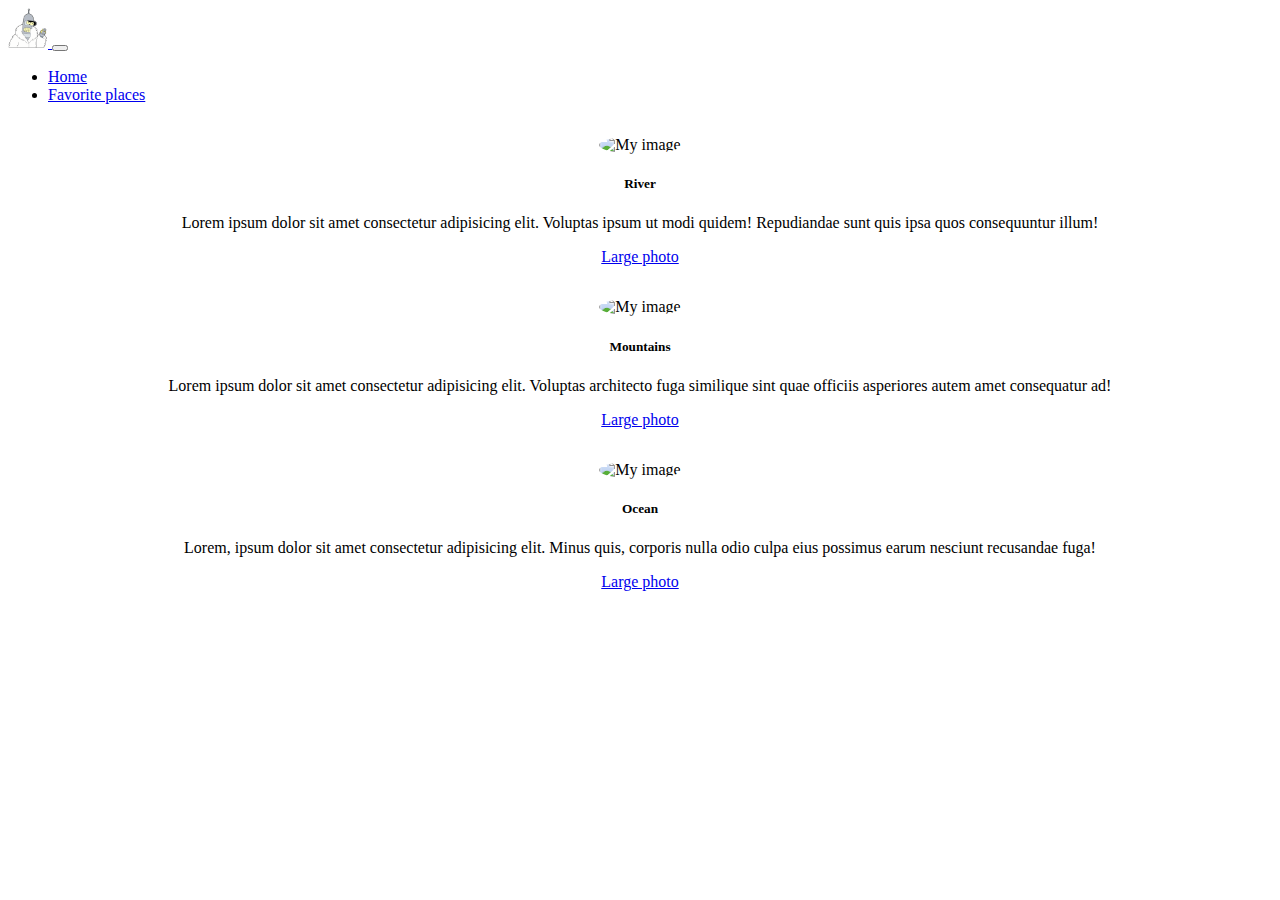
==== places.html @ e44d8918 "first commit" ====
<!-- Инструкция для браузера о том что фаил является HTML документом -->
<!DOCTYPE html>
<!-- Язык страницы -->
<html lang="en">
  <head>
    <meta charset="UTF-8" />
    <!-- Строка задает настройку для браузера, чтобы он показывал страницу на всей ширине экрана -->
    <meta name="viewport" content="width=device-width, initial-scale=1.0" />
    <!-- Заголовок страницы -->
    <title>My favorite places</title>

    <!-- Подключение внешней библиотеки стилей Bootstrap -->
    <link
      href="https://cdn.jsdelivr.net/npm/bootstrap@5.3.0-alpha1/dist/css/bootstrap.min.css"
      rel="stylesheet"
      integrity="sha384-GLhlTQ8iRABdZLl6O3oVMWSktQOp6b7In1Zl3/Jr59b6EGGoI1aFkw7cmDA6j6gD"
      crossorigin="anonymous"
    />

    <!-- JS скрипт -->
    <script
      src="https://cdn.jsdelivr.net/npm/@popperjs/core@2.11.6/dist/umd/popper.min.js"
      integrity="sha384-oBqDVmMz9ATKxIep9tiCxS/Z9fNfEXiDAYTujMAeBAsjFuCZSmKbSSUnQlmh/jp3"
      crossorigin="anonymous"
    ></script>
    <script
      src="https://cdn.jsdelivr.net/npm/bootstrap@5.3.0-alpha1/dist/js/bootstrap.min.js"
      integrity="sha384-mQ93GR66B00ZXjt0YO5KlohRA5SY2XofN4zfuZxLkoj1gXtW8ANNCe9d5Y3eG5eD"
      crossorigin="anonymous"
    ></script>

    <!-- Стили CSS -->
    <style>
      .card {
        border-radius: 1em;
        text-align: center;
        padding: 1em;
      }

      .card:hover {
        background-color: rgba(0, 0, 0, 0.1);
      }

      .card img {
        border-radius: 50%;
        width: 60%;
        margin: auto;
      }
    </style>

    <link rel="apple-touch-icon" sizes="180x180" href="/apple-touch-icon.png" />
    <link rel="icon" type="image/png" sizes="32x32" href="/favicon-32x32.png" />
    <link rel="icon" type="image/png" sizes="16x16" href="/favicon-16x16.png" />
    <link rel="manifest" href="/site.webmanifest" />
  </head>

  <body>
    <!-- Навигационный бар из бутстрап -->
    <nav class="navbar navbar-expand-lg navbar-dark bg-dark">
      <div class="container">
        <!--p-0: удаляет отступ  -->
        <a class="navbar-brand p-0" href="/">
          <img src="logo.png" alt="logo" width="40" />
        </a>

        <!-- Кнопка которая отоброжается на мобильных устройствах -->
        <button
          class="navbar-toggler"
          type="button"
          data-bs-toggle="collapse"
          data-bs-target="#navbarNav"
          aria-controls="navbarNav"
          aria-expanded="false"
          aria-label="Toggle navigation"
        >
          <span class="navbar-toggler-icon"></span>
        </button>
        <div class="collapse navbar-collapse" id="navbarNav">
          <ul class="navbar-nav">
            <li class="nav-item">
              <a class="nav-link" aria-current="page" href="/">Home</a>
            </li>
            <li class="nav-item active">
              <a class="nav-link" href="places.html">Favorite places</a>
            </li>
          </ul>
        </div>
      </div>
    </nav>

    <div class="container my-5">
      <!-- В зависимости от ширины страницы задается разное колличество столбцов row-cols-1, row-cols-md-2, row-cols-lg-3-->
      <div class="row row-cols-1 row-cols-md-2 row-cols-lg-3 g-5">
        <div class="col">
          <div class="card">
            <img
              src="https://picsum.photos/id/1015/300"
              class="card-img-top"
              alt="My image"
            />
            <div class="card-body">
              <h5 class="card-title">River</h5>
              <p class="card-text">
                Lorem ipsum dolor sit amet consectetur adipisicing elit.
                Voluptas ipsum ut modi quidem! Repudiandae sunt quis ipsa quos
                consequuntur illum!
              </p>
              <a
                href="https://picsum.photos/id/1015/1500"
                target="_blank"
                class="btn btn-primary"
                >Large photo</a
              >
            </div>
          </div>
        </div>

        <div class="col">
          <div class="card">
            <img
              src="https://picsum.photos/id/1018/300"
              class="card-img-top"
              alt="My image"
            />
            <div class="card-body">
              <h5 class="card-title">Mountains</h5>
              <p class="card-text">
                Lorem ipsum dolor sit amet consectetur adipisicing elit.
                Voluptas architecto fuga similique sint quae officiis asperiores
                autem amet consequatur ad!
              </p>
              <a
                href="https://picsum.photos/id/1018/1500"
                target="_blank"
                class="btn btn-primary"
                >Large photo</a
              >
            </div>
          </div>
        </div>

        <div class="col">
          <div class="card">
            <img
              src="https://picsum.photos/id/1041/300"
              class="card-img-top"
              alt="My image"
            />
            <div class="card-body">
              <h5 class="card-title">Ocean</h5>
              <p class="card-text">
                Lorem, ipsum dolor sit amet consectetur adipisicing elit. Minus
                quis, corporis nulla odio culpa eius possimus earum nesciunt
                recusandae fuga!
              </p>
              <a
                href="https://picsum.photos/id/1041/1500"
                target="_blank"
                class="btn btn-primary"
                >Large photo</a
              >
            </div>
          </div>
        </div>
      </div>
    </div>
  </body>
</html>
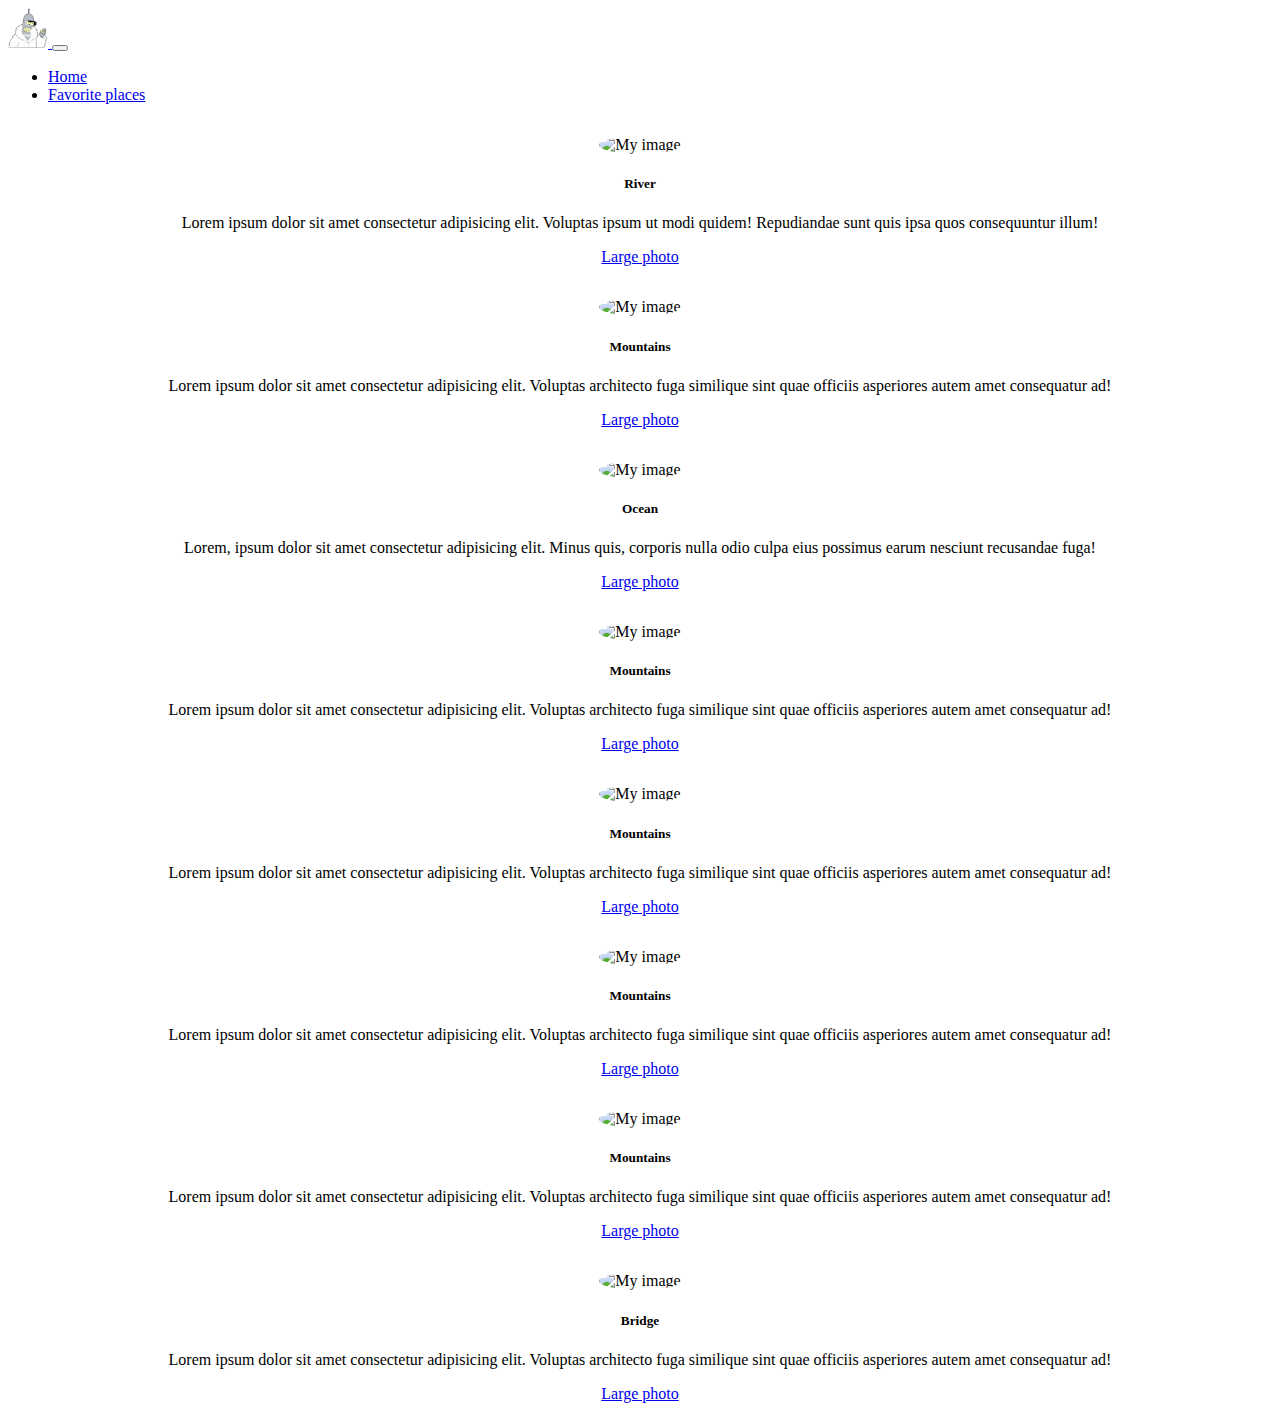
==== commit 5b4a8567: "Вынес стили из HTML в папку Styles" ====
--- a/places.html
+++ b/places.html
@@ -23,31 +23,17 @@
       integrity="sha384-oBqDVmMz9ATKxIep9tiCxS/Z9fNfEXiDAYTujMAeBAsjFuCZSmKbSSUnQlmh/jp3"
       crossorigin="anonymous"
     ></script>
+
     <script
       src="https://cdn.jsdelivr.net/npm/bootstrap@5.3.0-alpha1/dist/js/bootstrap.min.js"
       integrity="sha384-mQ93GR66B00ZXjt0YO5KlohRA5SY2XofN4zfuZxLkoj1gXtW8ANNCe9d5Y3eG5eD"
       crossorigin="anonymous"
     ></script>
 
-    <!-- Стили CSS -->
-    <style>
-      .card {
-        border-radius: 1em;
-        text-align: center;
-        padding: 1em;
-      }
-
-      .card:hover {
-        background-color: rgba(0, 0, 0, 0.1);
-      }
-
-      .card img {
-        border-radius: 50%;
-        width: 60%;
-        margin: auto;
-      }
-    </style>
-
+    <!-- Подключения файла со стилями CSS -->
+    <link rel="stylesheet" type="text/css" href="Styles/placesCSS.css" />
+
+    <!-- Favicon -->
     <link rel="apple-touch-icon" sizes="180x180" href="/apple-touch-icon.png" />
     <link rel="icon" type="image/png" sizes="32x32" href="/favicon-32x32.png" />
     <link rel="icon" type="image/png" sizes="16x16" href="/favicon-16x16.png" />
@@ -91,6 +77,7 @@
     <div class="container my-5">
       <!-- В зависимости от ширины страницы задается разное колличество столбцов row-cols-1, row-cols-md-2, row-cols-lg-3-->
       <div class="row row-cols-1 row-cols-md-2 row-cols-lg-3 g-5">
+        <!-- Контейнер с рамкой который содержит изоброжение, описание и кнопку для открытия изоброжения во весь экран-->
         <div class="col">
           <div class="card">
             <img
@@ -114,31 +101,31 @@
             </div>
           </div>
         </div>
-
-        <div class="col">
-          <div class="card">
-            <img
-              src="https://picsum.photos/id/1018/300"
-              class="card-img-top"
-              alt="My image"
-            />
-            <div class="card-body">
-              <h5 class="card-title">Mountains</h5>
-              <p class="card-text">
-                Lorem ipsum dolor sit amet consectetur adipisicing elit.
-                Voluptas architecto fuga similique sint quae officiis asperiores
-                autem amet consequatur ad!
-              </p>
-              <a
-                href="https://picsum.photos/id/1018/1500"
-                target="_blank"
-                class="btn btn-primary"
-                >Large photo</a
-              >
-            </div>
-          </div>
-        </div>
-
+        <!-- Контейнер с рамкой который содержит изоброжение, описание и кнопку для открытия изоброжения во весь экран-->
+        <div class="col">
+          <div class="card">
+            <img
+              src="https://picsum.photos/id/1018/300"
+              class="card-img-top"
+              alt="My image"
+            />
+            <div class="card-body">
+              <h5 class="card-title">Mountains</h5>
+              <p class="card-text">
+                Lorem ipsum dolor sit amet consectetur adipisicing elit.
+                Voluptas architecto fuga similique sint quae officiis asperiores
+                autem amet consequatur ad!
+              </p>
+              <a
+                href="https://picsum.photos/id/1018/1500"
+                target="_blank"
+                class="btn btn-primary"
+                >Large photo</a
+              >
+            </div>
+          </div>
+        </div>
+        <!-- Контейнер с рамкой который содержит изоброжение, описание и кнопку для открытия изоброжения во весь экран-->
         <div class="col">
           <div class="card">
             <img
@@ -153,8 +140,130 @@
                 quis, corporis nulla odio culpa eius possimus earum nesciunt
                 recusandae fuga!
               </p>
+
               <a
                 href="https://picsum.photos/id/1041/1500"
+                target="_blank"
+                class="btn btn-primary"
+                >Large photo</a
+              >
+            </div>
+          </div>
+        </div>
+        <!-- Контейнер с рамкой который содержит изоброжение, описание и кнопку для открытия изоброжения во весь экран-->
+        <div class="col">
+          <div class="card">
+            <img
+              src="https://picsum.photos/id/1018/300"
+              class="card-img-top"
+              alt="My image"
+            />
+            <div class="card-body">
+              <h5 class="card-title">Mountains</h5>
+              <p class="card-text">
+                Lorem ipsum dolor sit amet consectetur adipisicing elit.
+                Voluptas architecto fuga similique sint quae officiis asperiores
+                autem amet consequatur ad!
+              </p>
+              <a
+                href="https://picsum.photos/id/1018/1500"
+                target="_blank"
+                class="btn btn-primary"
+                >Large photo</a
+              >
+            </div>
+          </div>
+        </div>
+
+        <!-- Контейнер с рамкой который содержит изоброжение, описание и кнопку для открытия изоброжения во весь экран-->
+        <div class="col">
+          <div class="card">
+            <img
+              src="https://picsum.photos/id/1018/300"
+              class="card-img-top"
+              alt="My image"
+            />
+            <div class="card-body">
+              <h5 class="card-title">Mountains</h5>
+              <p class="card-text">
+                Lorem ipsum dolor sit amet consectetur adipisicing elit.
+                Voluptas architecto fuga similique sint quae officiis asperiores
+                autem amet consequatur ad!
+              </p>
+              <a
+                href="https://picsum.photos/id/1018/1500"
+                target="_blank"
+                class="btn btn-primary"
+                >Large photo</a
+              >
+            </div>
+          </div>
+        </div>
+        <!-- Контейнер с рамкой который содержит изоброжение, описание и кнопку для открытия изоброжения во весь экран-->
+        <div class="col">
+          <div class="card">
+            <img
+              src="https://picsum.photos/id/1018/300"
+              class="card-img-top"
+              alt="My image"
+            />
+            <div class="card-body">
+              <h5 class="card-title">Mountains</h5>
+              <p class="card-text">
+                Lorem ipsum dolor sit amet consectetur adipisicing elit.
+                Voluptas architecto fuga similique sint quae officiis asperiores
+                autem amet consequatur ad!
+              </p>
+              <a
+                href="https://picsum.photos/id/1018/1500"
+                target="_blank"
+                class="btn btn-primary"
+                >Large photo</a
+              >
+            </div>
+          </div>
+        </div>
+        <!-- Контейнер с рамкой который содержит изоброжение, описание и кнопку для открытия изоброжения во весь экран-->
+        <div class="col">
+          <div class="card">
+            <img
+              src="https://picsum.photos/id/1018/300"
+              class="card-img-top"
+              alt="My image"
+            />
+            <div class="card-body">
+              <h5 class="card-title">Mountains</h5>
+              <p class="card-text">
+                Lorem ipsum dolor sit amet consectetur adipisicing elit.
+                Voluptas architecto fuga similique sint quae officiis asperiores
+                autem amet consequatur ad!
+              </p>
+              <a
+                href="https://picsum.photos/id/1018/1500"
+                target="_blank"
+                class="btn btn-primary"
+                >Large photo</a
+              >
+            </div>
+          </div>
+        </div>
+        <!-- Контейнер с рамкой который содержит изоброжение, описание и кнопку для открытия изоброжения во весь экран-->
+        <div class="col">
+          <div class="card">
+            <img
+              src="https://picsum.photos/id/84/300"
+              class="card-img-top"
+              alt="My image"
+            />
+            <div class="card-body">
+              <h5 class="card-title">Bridge</h5>
+              <p class="card-text">
+                Lorem ipsum dolor sit amet consectetur adipisicing elit.
+                Voluptas architecto fuga similique sint quae officiis asperiores
+                autem amet consequatur ad!
+              </p>
+              <a
+                href="https://picsum.photos/id/84/1500"
                 target="_blank"
                 class="btn btn-primary"
                 >Large photo</a
--- a/Styles/placesCSS.css
+++ b/Styles/placesCSS.css
@@ -0,0 +1,15 @@
+.card {
+  border-radius: 1em;
+  text-align: center;
+  padding: 1em;
+}
+
+.card:hover {
+  background-color: rgba(0, 0, 0, 0.1);
+}
+
+.card img {
+  border-radius: 50%;
+  width: 60%;
+  margin: auto;
+}
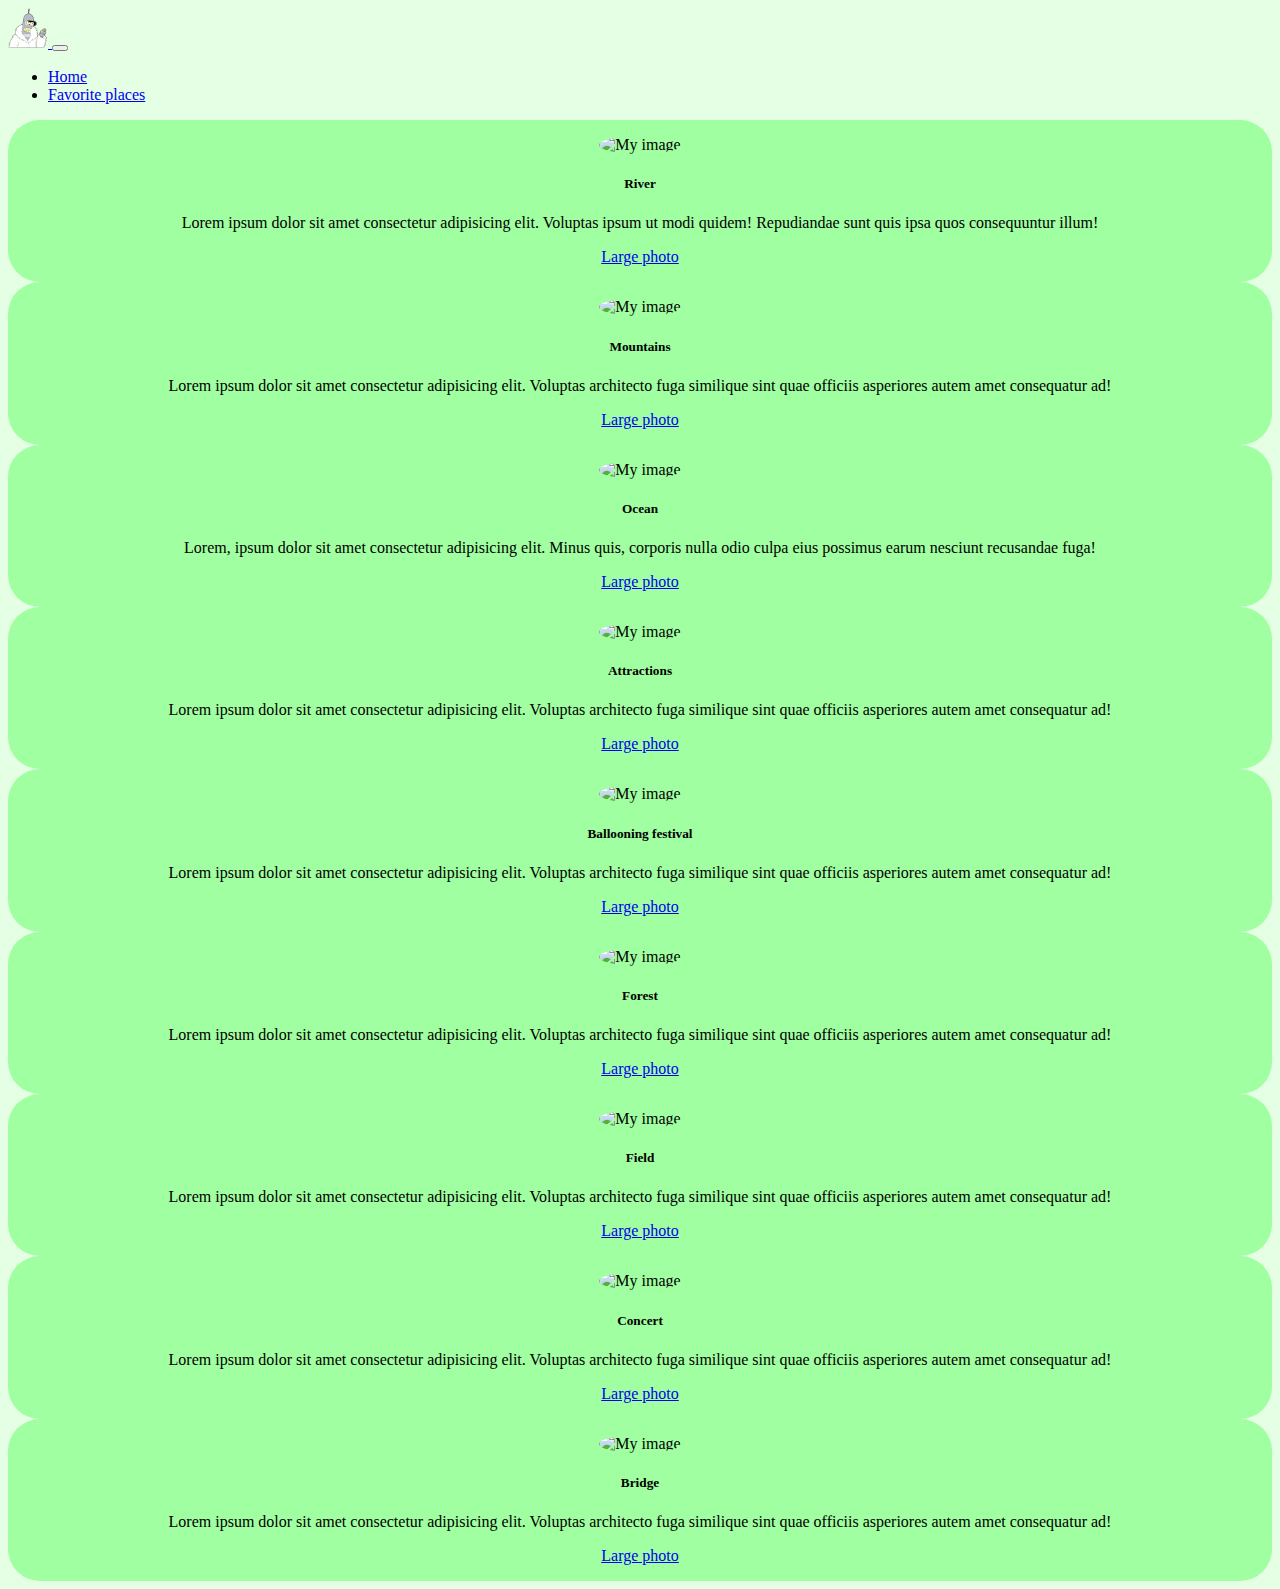
==== commit c564f699: "поигрался со стилями" ====
--- a/places.html
+++ b/places.html
@@ -41,237 +41,282 @@
   </head>
 
   <body>
-    <!-- Навигационный бар из бутстрап -->
-    <nav class="navbar navbar-expand-lg navbar-dark bg-dark">
-      <div class="container">
-        <!--p-0: удаляет отступ  -->
-        <a class="navbar-brand p-0" href="/">
-          <img src="logo.png" alt="logo" width="40" />
-        </a>
-
-        <!-- Кнопка которая отоброжается на мобильных устройствах -->
-        <button
-          class="navbar-toggler"
-          type="button"
-          data-bs-toggle="collapse"
-          data-bs-target="#navbarNav"
-          aria-controls="navbarNav"
-          aria-expanded="false"
-          aria-label="Toggle navigation"
-        >
-          <span class="navbar-toggler-icon"></span>
-        </button>
-        <div class="collapse navbar-collapse" id="navbarNav">
-          <ul class="navbar-nav">
-            <li class="nav-item">
-              <a class="nav-link" aria-current="page" href="/">Home</a>
-            </li>
-            <li class="nav-item active">
-              <a class="nav-link" href="places.html">Favorite places</a>
-            </li>
-          </ul>
-        </div>
-      </div>
-    </nav>
-
-    <div class="container my-5">
-      <!-- В зависимости от ширины страницы задается разное колличество столбцов row-cols-1, row-cols-md-2, row-cols-lg-3-->
-      <div class="row row-cols-1 row-cols-md-2 row-cols-lg-3 g-5">
-        <!-- Контейнер с рамкой который содержит изоброжение, описание и кнопку для открытия изоброжения во весь экран-->
-        <div class="col">
-          <div class="card">
-            <img
-              src="https://picsum.photos/id/1015/300"
-              class="card-img-top"
-              alt="My image"
-            />
-            <div class="card-body">
-              <h5 class="card-title">River</h5>
-              <p class="card-text">
-                Lorem ipsum dolor sit amet consectetur adipisicing elit.
-                Voluptas ipsum ut modi quidem! Repudiandae sunt quis ipsa quos
-                consequuntur illum!
-              </p>
-              <a
-                href="https://picsum.photos/id/1015/1500"
-                target="_blank"
-                class="btn btn-primary"
-                >Large photo</a
-              >
-            </div>
+    <!--header задает шапку сайта ил раздел в котором обычно распологается заголовок -->
+    <header>
+      <!-- Навигационный бар из бутстрап -->
+      <nav class="navbar navbar-expand-lg navbar-dark bg-success">
+        <div class="container">
+          <!--p-0: удаляет отступ  -->
+          <a class="navbar-brand p-0" href="/">
+            <img src="logo.png" alt="logo" width="40" />
+          </a>
+
+          <!-- Кнопка которая отоброжается на мобильных устройствах -->
+          <button
+            class="navbar-toggler"
+            type="button"
+            data-bs-toggle="collapse"
+            data-bs-target="#navbarNav"
+            aria-controls="navbarNav"
+            aria-expanded="false"
+            aria-label="Toggle navigation"
+          >
+            <span class="navbar-toggler-icon"></span>
+          </button>
+          <div class="collapse navbar-collapse" id="navbarNav">
+            <ul class="navbar-nav">
+              <li class="nav-item">
+                <a class="nav-link" aria-current="page" href="/">Home</a>
+              </li>
+              <li class="nav-item active">
+                <a class="nav-link" href="places.html">Favorite places</a>
+              </li>
+            </ul>
           </div>
         </div>
-        <!-- Контейнер с рамкой который содержит изоброжение, описание и кнопку для открытия изоброжения во весь экран-->
-        <div class="col">
-          <div class="card">
-            <img
-              src="https://picsum.photos/id/1018/300"
-              class="card-img-top"
-              alt="My image"
-            />
-            <div class="card-body">
-              <h5 class="card-title">Mountains</h5>
-              <p class="card-text">
-                Lorem ipsum dolor sit amet consectetur adipisicing elit.
-                Voluptas architecto fuga similique sint quae officiis asperiores
-                autem amet consequatur ad!
-              </p>
-              <a
-                href="https://picsum.photos/id/1018/1500"
-                target="_blank"
-                class="btn btn-primary"
-                >Large photo</a
-              >
+      </nav>
+    </header>
+
+    <!--main Основное содержимое документа -->
+    <main>
+      <!--section универсальный тег для хранения информации любого типа (section может включать в себя header и footer)  -->
+      <section>
+        <!-- Задает содержание сайта в виде новости, статьи, записи блога, форума и т.д. Семантически выделенный блог инфоромации-->
+        <article></article>
+
+        <div class="container my-5">
+          <!-- В зависимости от ширины страницы задается разное колличество столбцов row-cols-1, row-cols-md-2, row-cols-lg-3-->
+          <div class="row row-cols-1 row-cols-md-2 row-cols-lg-3 g-5">
+            <!-- Контейнер с рамкой который содержит изоброжение, описание и кнопку для открытия изоброжения во весь экран-->
+            <div class="col">
+              <div class="card">
+                <img
+                  src="https://picsum.photos/id/507/1000"
+                  class="card-img-top"
+                  alt="My image"
+                />
+                <div class="card-body">
+                  <h5 class="card-title">River</h5>
+                  <p class="card-text">
+                    Lorem ipsum dolor sit amet consectetur adipisicing elit.
+                    Voluptas ipsum ut modi quidem! Repudiandae sunt quis ipsa
+                    quos consequuntur illum!
+                  </p>
+                  <a
+                    href="https://picsum.photos/id/507/1500/1000"
+                    target="_blank"
+                    class="btn btn-primary"
+                    >Large photo</a
+                  >
+                </div>
+              </div>
+            </div>
+            <!-- Контейнер с рамкой который содержит изоброжение, описание и кнопку для открытия изоброжения во весь экран-->
+            <div class="col">
+              <div class="card">
+                <img
+                  src="https://picsum.photos/id/1018/3000"
+                  class="card-img-top"
+                  alt="My image"
+                />
+                <div class="card-body">
+                  <h5 class="card-title">Mountains</h5>
+                  <p class="card-text">
+                    Lorem ipsum dolor sit amet consectetur adipisicing elit.
+                    Voluptas architecto fuga similique sint quae officiis
+                    asperiores autem amet consequatur ad!
+                  </p>
+                  <a
+                    href="https://picsum.photos/id/1018/1500/1000"
+                    target="_blank"
+                    class="btn btn-primary"
+                    >Large photo</a
+                  >
+                </div>
+              </div>
+            </div>
+            <!-- Контейнер с рамкой который содержит изоброжение, описание и кнопку для открытия изоброжения во весь экран-->
+            <div class="col">
+              <div class="card">
+                <img
+                  src="https://picsum.photos/id/1041/300"
+                  class="card-img-top"
+                  alt="My image"
+                />
+                <div class="card-body">
+                  <h5 class="card-title">Ocean</h5>
+                  <p class="card-text">
+                    Lorem, ipsum dolor sit amet consectetur adipisicing elit.
+                    Minus quis, corporis nulla odio culpa eius possimus earum
+                    nesciunt recusandae fuga!
+                  </p>
+
+                  <a
+                    href="https://picsum.photos/id/1041/1500"
+                    target="_blank"
+                    class="btn btn-primary"
+                    >Large photo</a
+                  >
+                </div>
+              </div>
+            </div>
+            <!-- Контейнер с рамкой который содержит изоброжение, описание и кнопку для открытия изоброжения во весь экран-->
+            <div class="col">
+              <div class="card">
+                <img
+                  src="https://picsum.photos/id/639/300"
+                  class="card-img-top"
+                  alt="My image"
+                />
+                <div class="card-body">
+                  <h5 class="card-title">Attractions</h5>
+                  <p class="card-text">
+                    Lorem ipsum dolor sit amet consectetur adipisicing elit.
+                    Voluptas architecto fuga similique sint quae officiis
+                    asperiores autem amet consequatur ad!
+                  </p>
+                  <a
+                    href="https://picsum.photos/id/639/1500/1000"
+                    target="_blank"
+                    class="btn btn-primary"
+                    >Large photo</a
+                  >
+                </div>
+              </div>
+            </div>
+
+            <!-- Контейнер с рамкой который содержит изоброжение, описание и кнопку для открытия изоброжения во весь экран-->
+            <div class="col">
+              <div class="card">
+                <img
+                  src="https://picsum.photos/id/791/300"
+                  class="card-img-top"
+                  alt="My image"
+                />
+                <div class="card-body">
+                  <h5 class="card-title">Ballooning festival</h5>
+                  <p class="card-text">
+                    Lorem ipsum dolor sit amet consectetur adipisicing elit.
+                    Voluptas architecto fuga similique sint quae officiis
+                    asperiores autem amet consequatur ad!
+                  </p>
+                  <a
+                    href="https://picsum.photos/id/791/1500/1000"
+                    target="_blank"
+                    class="btn btn-primary"
+                    >Large photo</a
+                  >
+                </div>
+              </div>
+            </div>
+            <!-- Контейнер с рамкой который содержит изоброжение, описание и кнопку для открытия изоброжения во весь экран-->
+            <div class="col">
+              <div class="card">
+                <img
+                  src="https://picsum.photos/id/498/300"
+                  class="card-img-top"
+                  alt="My image"
+                />
+                <div class="card-body">
+                  <h5 class="card-title">Forest</h5>
+                  <p class="card-text">
+                    Lorem ipsum dolor sit amet consectetur adipisicing elit.
+                    Voluptas architecto fuga similique sint quae officiis
+                    asperiores autem amet consequatur ad!
+                  </p>
+                  <a
+                    href="https://picsum.photos/id/498/1500/1000"
+                    target="_blank"
+                    class="btn btn-primary"
+                    >Large photo</a
+                  >
+                </div>
+              </div>
+            </div>
+
+            <!-- Контейнер с рамкой который содержит изоброжение, описание и кнопку для открытия изоброжения во весь экран-->
+            <div class="col">
+              <div class="card">
+                <img
+                  src="https://picsum.photos/id/492/300"
+                  class="card-img-top"
+                  alt="My image"
+                />
+                <div class="card-body">
+                  <h5 class="card-title">Field</h5>
+                  <p class="card-text">
+                    Lorem ipsum dolor sit amet consectetur adipisicing elit.
+                    Voluptas architecto fuga similique sint quae officiis
+                    asperiores autem amet consequatur ad!
+                  </p>
+                  <a
+                    href="https://picsum.photos/id/492/1500/1000"
+                    target="_blank"
+                    class="btn btn-primary"
+                    >Large photo</a
+                  >
+                </div>
+              </div>
+            </div>
+
+            <!-- Контейнер с рамкой который содержит изоброжение, описание и кнопку для открытия изоброжения во весь экран-->
+            <div class="col">
+              <div class="card">
+                <img
+                  src="https://picsum.photos/id/158/300"
+                  class="card-img-top"
+                  alt="My image"
+                />
+                <div class="card-body">
+                  <h5 class="card-title">Сoncert</h5>
+                  <p class="card-text">
+                    Lorem ipsum dolor sit amet consectetur adipisicing elit.
+                    Voluptas architecto fuga similique sint quae officiis
+                    asperiores autem amet consequatur ad!
+                  </p>
+                  <a
+                    href="https://picsum.photos/id/158/1500/1000"
+                    target="_blank"
+                    class="btn btn-primary"
+                    >Large photo</a
+                  >
+                </div>
+              </div>
+            </div>
+
+            <!-- Контейнер с рамкой который содержит изоброжение, описание и кнопку для открытия изоброжения во весь экран-->
+            <div class="col">
+              <div class="card">
+                <img
+                  src="https://picsum.photos/id/84/300"
+                  class="card-img-top"
+                  alt="My image"
+                />
+                <div class="card-body">
+                  <h5 class="card-title">Bridge</h5>
+                  <p class="card-text">
+                    Lorem ipsum dolor sit amet consectetur adipisicing elit.
+                    Voluptas architecto fuga similique sint quae officiis
+                    asperiores autem amet consequatur ad!
+                  </p>
+                  <a
+                    href="https://picsum.photos/id/84/1500/1000"
+                    target="_blank"
+                    class="btn btn-primary"
+                    >Large photo</a
+                  >
+                </div>
+              </div>
             </div>
           </div>
         </div>
-        <!-- Контейнер с рамкой который содержит изоброжение, описание и кнопку для открытия изоброжения во весь экран-->
-        <div class="col">
-          <div class="card">
-            <img
-              src="https://picsum.photos/id/1041/300"
-              class="card-img-top"
-              alt="My image"
-            />
-            <div class="card-body">
-              <h5 class="card-title">Ocean</h5>
-              <p class="card-text">
-                Lorem, ipsum dolor sit amet consectetur adipisicing elit. Minus
-                quis, corporis nulla odio culpa eius possimus earum nesciunt
-                recusandae fuga!
-              </p>
-
-              <a
-                href="https://picsum.photos/id/1041/1500"
-                target="_blank"
-                class="btn btn-primary"
-                >Large photo</a
-              >
-            </div>
-          </div>
-        </div>
-        <!-- Контейнер с рамкой который содержит изоброжение, описание и кнопку для открытия изоброжения во весь экран-->
-        <div class="col">
-          <div class="card">
-            <img
-              src="https://picsum.photos/id/1018/300"
-              class="card-img-top"
-              alt="My image"
-            />
-            <div class="card-body">
-              <h5 class="card-title">Mountains</h5>
-              <p class="card-text">
-                Lorem ipsum dolor sit amet consectetur adipisicing elit.
-                Voluptas architecto fuga similique sint quae officiis asperiores
-                autem amet consequatur ad!
-              </p>
-              <a
-                href="https://picsum.photos/id/1018/1500"
-                target="_blank"
-                class="btn btn-primary"
-                >Large photo</a
-              >
-            </div>
-          </div>
-        </div>
-
-        <!-- Контейнер с рамкой который содержит изоброжение, описание и кнопку для открытия изоброжения во весь экран-->
-        <div class="col">
-          <div class="card">
-            <img
-              src="https://picsum.photos/id/1018/300"
-              class="card-img-top"
-              alt="My image"
-            />
-            <div class="card-body">
-              <h5 class="card-title">Mountains</h5>
-              <p class="card-text">
-                Lorem ipsum dolor sit amet consectetur adipisicing elit.
-                Voluptas architecto fuga similique sint quae officiis asperiores
-                autem amet consequatur ad!
-              </p>
-              <a
-                href="https://picsum.photos/id/1018/1500"
-                target="_blank"
-                class="btn btn-primary"
-                >Large photo</a
-              >
-            </div>
-          </div>
-        </div>
-        <!-- Контейнер с рамкой который содержит изоброжение, описание и кнопку для открытия изоброжения во весь экран-->
-        <div class="col">
-          <div class="card">
-            <img
-              src="https://picsum.photos/id/1018/300"
-              class="card-img-top"
-              alt="My image"
-            />
-            <div class="card-body">
-              <h5 class="card-title">Mountains</h5>
-              <p class="card-text">
-                Lorem ipsum dolor sit amet consectetur adipisicing elit.
-                Voluptas architecto fuga similique sint quae officiis asperiores
-                autem amet consequatur ad!
-              </p>
-              <a
-                href="https://picsum.photos/id/1018/1500"
-                target="_blank"
-                class="btn btn-primary"
-                >Large photo</a
-              >
-            </div>
-          </div>
-        </div>
-        <!-- Контейнер с рамкой который содержит изоброжение, описание и кнопку для открытия изоброжения во весь экран-->
-        <div class="col">
-          <div class="card">
-            <img
-              src="https://picsum.photos/id/1018/300"
-              class="card-img-top"
-              alt="My image"
-            />
-            <div class="card-body">
-              <h5 class="card-title">Mountains</h5>
-              <p class="card-text">
-                Lorem ipsum dolor sit amet consectetur adipisicing elit.
-                Voluptas architecto fuga similique sint quae officiis asperiores
-                autem amet consequatur ad!
-              </p>
-              <a
-                href="https://picsum.photos/id/1018/1500"
-                target="_blank"
-                class="btn btn-primary"
-                >Large photo</a
-              >
-            </div>
-          </div>
-        </div>
-        <!-- Контейнер с рамкой который содержит изоброжение, описание и кнопку для открытия изоброжения во весь экран-->
-        <div class="col">
-          <div class="card">
-            <img
-              src="https://picsum.photos/id/84/300"
-              class="card-img-top"
-              alt="My image"
-            />
-            <div class="card-body">
-              <h5 class="card-title">Bridge</h5>
-              <p class="card-text">
-                Lorem ipsum dolor sit amet consectetur adipisicing elit.
-                Voluptas architecto fuga similique sint quae officiis asperiores
-                autem amet consequatur ad!
-              </p>
-              <a
-                href="https://picsum.photos/id/84/1500"
-                target="_blank"
-                class="btn btn-primary"
-                >Large photo</a
-              >
-            </div>
-          </div>
-        </div>
-      </div>
-    </div>
+      </section>
+    </main>
+
+    <!-- aside(side bar, боковая панель) блок сбоку от основного контента(нужен для доролнительной навигации, размещения ссылок, баннеров, меток и другой информации)-->
+    <aside></aside>
+
+    <!--Подвал сайта или раздела. Может содержать имя автора, контактные данные, ссылки на соцсети и так далее -->
+    <footer></footer>
   </body>
 </html>
--- a/Styles/placesCSS.css
+++ b/Styles/placesCSS.css
@@ -1,7 +1,13 @@
+body {
+  background-color: rgba(0, 255, 0, 0.1);
+}
+
 .card {
-  border-radius: 1em;
+  border-radius: 2em;
   text-align: center;
   padding: 1em;
+  background-color: rgba(0, 255, 0, 0.3);
+  box-shadow: inset;
 }
 
 .card:hover {
@@ -10,6 +16,6 @@
 
 .card img {
   border-radius: 50%;
-  width: 60%;
+  width: 75%;
   margin: auto;
 }
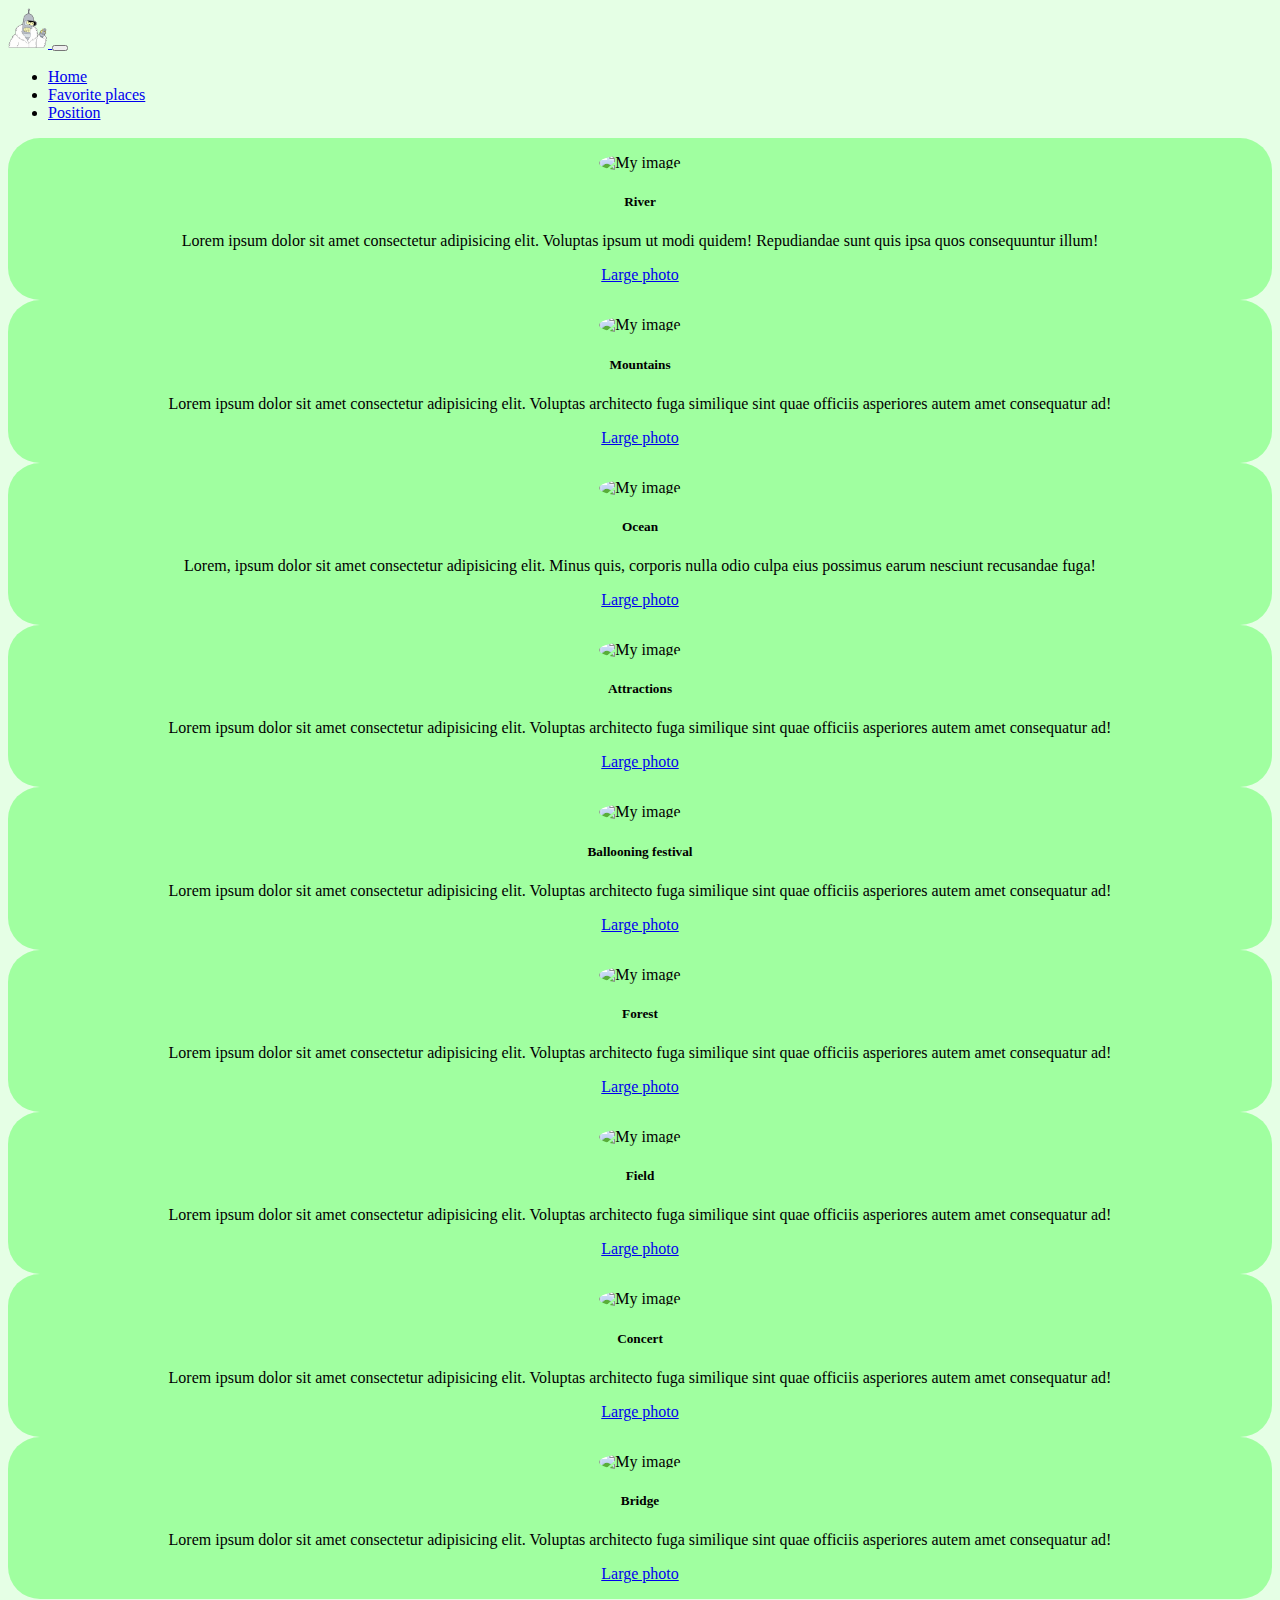
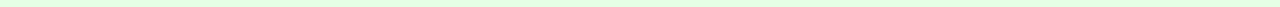
==== commit 27ef5140: "position" ====
--- a/places.html
+++ b/places.html
@@ -68,8 +68,11 @@
               <li class="nav-item">
                 <a class="nav-link" aria-current="page" href="/">Home</a>
               </li>
-              <li class="nav-item active">
-                <a class="nav-link" href="places.html">Favorite places</a>
+              <li class="nav-item">
+                <a class="nav-link active" href="places.html">Favorite places</a>
+              </li>
+              <li class="nav-item">
+                <a class="nav-link" href="Position.html">Position</a>
               </li>
             </ul>
           </div>
